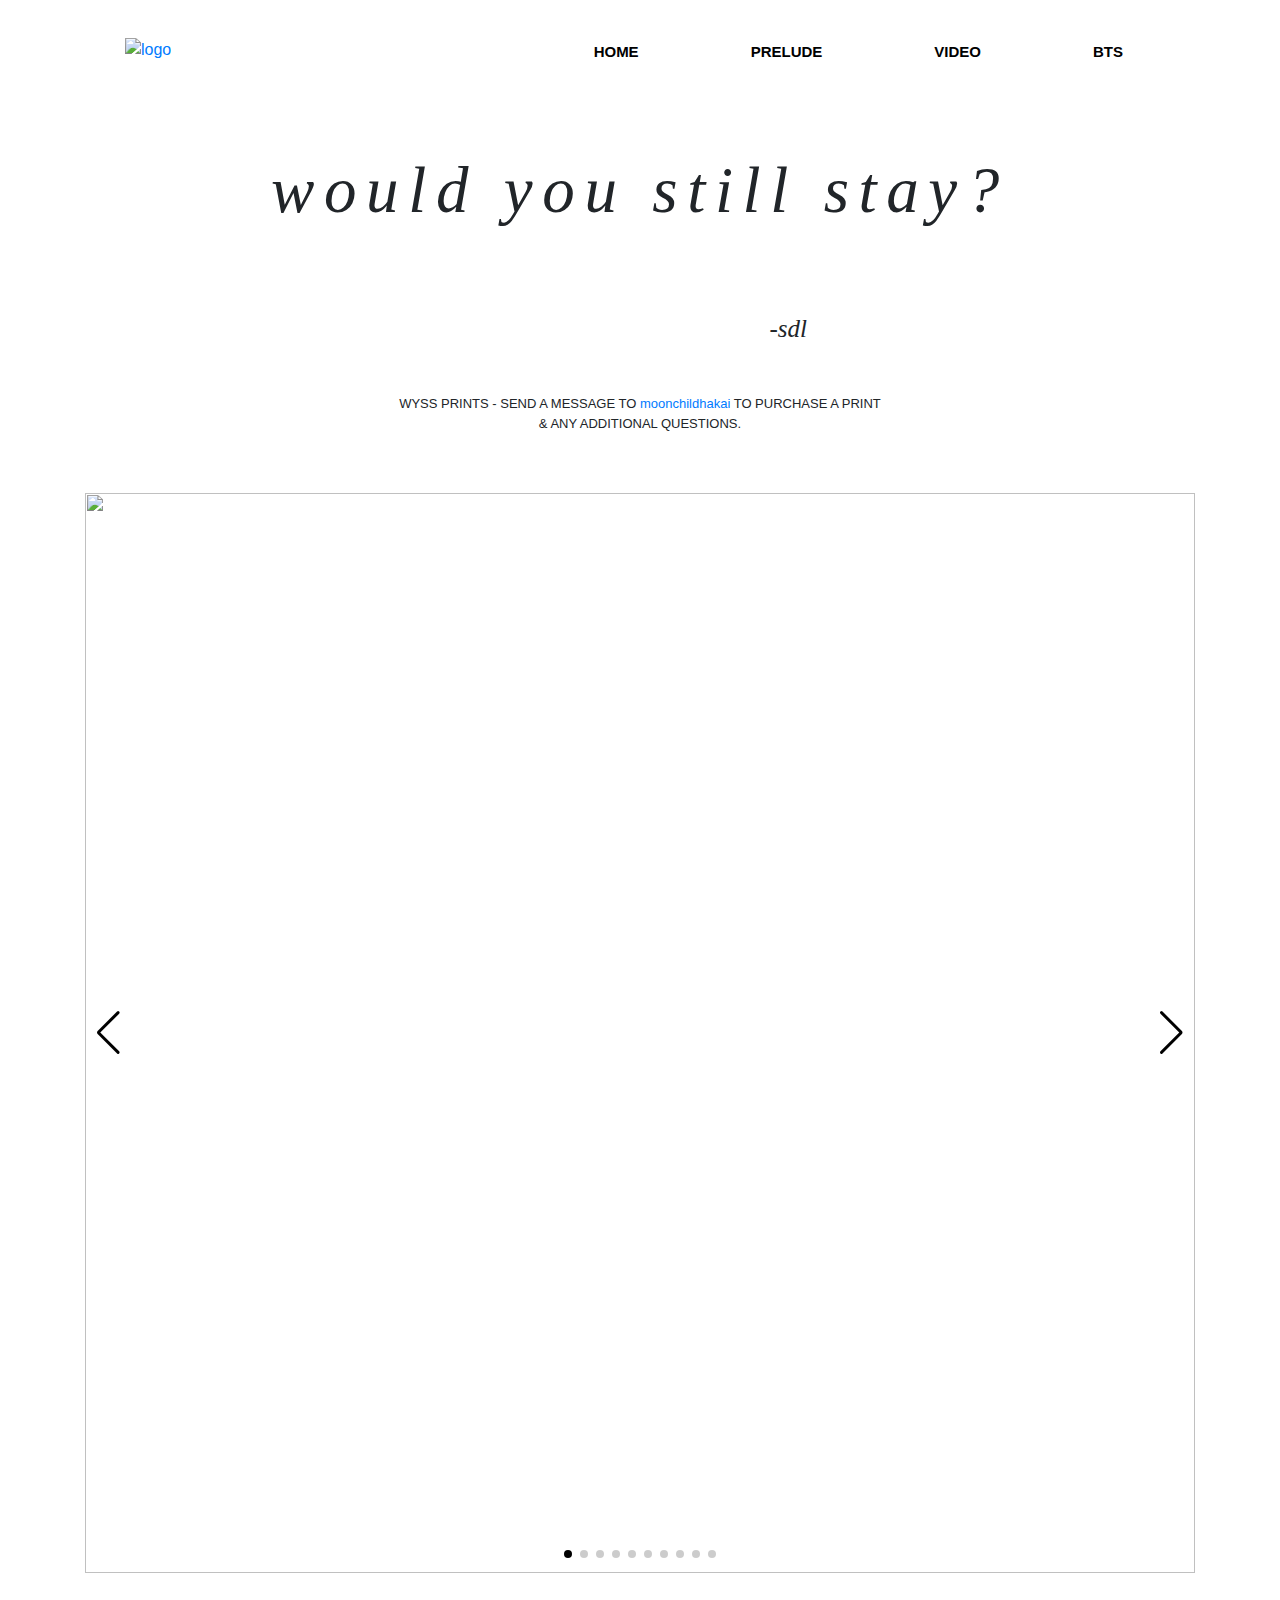
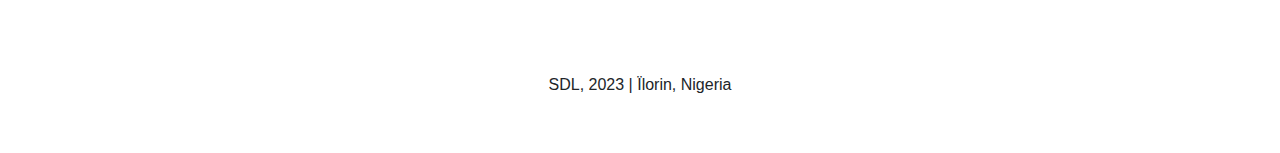
==== index.html @ eb43e737 "Update index.html" ====
<!DOCTYPE html>
<html lang="en">
<head>
    <meta charset="UTF-8">
    <meta name="viewport" content="width=device-width, initial-scale=1.0">
    <title>SDL- WOULD U STILL STAY?</title>
    <link rel="stylesheet" href="index.css">
    <link rel="stylesheet" href="https://cdn.jsdelivr.net/npm/bootstrap@4.3.1/dist/css/bootstrap.min.css" integrity="sha384-ggOyR0iXCbMQv3Xipma34MD+dH/1fQ784/j6cY/iJTQUOhcWr7x9JvoRxT2MZw1T" crossorigin="anonymous">
    <link rel="stylesheet" href="https://fonts.google.com">
    <link rel="stylesheet" href="https://cdnjs.cloudflare.com/ajax/libs/font-awesome/6.4.0/css/all.min.css"/>
    <script src="https://kit.fontawesome.com/a59b9b09ab.js" crossorigin="anonymous"></script>
    <link rel="stylesheet" href="https://cdn.jsdelivr.net/npm/swiper@10/swiper-bundle.min.css"/>
</head>
<body>
    <div class="container nav-container">
        <div class="logo">
            <a href="#"><img src="images/sdl new pfp 2023 png.png" alt="logo"></a>
        </div>
        <div class="links">
            <nav class="navbar navbar-expand-lg bg-body-tertiary">
                <input type="checkbox"  id="check">
                <label for="check" class="checkbtn">
                <i class="fas fa-bars"></i>
                </label>

                <ul>
                    <li><a class="nav-item nav-link" id="active" href="index.html">HOME</a></li>
                    <li><a class="nav-item nav-link" href="prelude.html">PRELUDE</a></li>
                    <li><a class="nav-item nav-link" href="video.html">VIDEO</a></li>
                    <li><a class="nav-item nav-link" href="bts.html">BTS</a></li>
                </ul>
            </nav>
        </div>
    </div>


    <div class="container text-container">
        <div class="first">
            <h1>would you still stay?</h1>
            <br>
            <p>-sdl</p>
        </div>
        
        <div class="last">
            <p class="buy"> WYSS PRINTS - SEND A MESSAGE TO <a href="https://ig.me/m/envisi0n_">moonchildhakai</a> TO PURCHASE A PRINT <br>& ANY ADDITIONAL QUESTIONS.</p>
        </div>
        
    </div>


    <div class="container swiper-container">
        <div class="wrap">
            <div class="swiper">
                <div class="swiper-wrapper">
                    <div class="swiper-slide"><img src="images/1 -deni_s eye.jpg" alt="">
                    </div>
                    <div class="swiper-slide"><img src="images/2 -eventually.jpg" alt="">
                    </div>
                    <div class="swiper-slide"><img src="images/3 -kelechi_s rage.jpg" alt=""></div>
                    <div class="swiper-slide"><img src="images/4 -innocence-ignorance.jpg" alt=""></div>
                    <div class="swiper-slide"><img src="images/5 -indigo broke my heart.jpg" alt=""></div>
                    <div class="swiper-slide"><img src="images/6 -behind this image is god.jpg" alt=""></div>
                    <div class="swiper-slide"><img src="images/7 -deathwish, but i could never wish for death .jpg" alt=""></div>
                    <div class="swiper-slide"><img src="images/8 -equilibrium.jpg" alt=""></div>
                    <div class="swiper-slide"><img src="images/9 - love cakes.jpg" alt=""></div>
                    <div class="swiper-slide"><img src="images/10 -WYSS.jpg" alt=""></div> 
                </div>
                <div class="swiper-pagination"></div>
                    <div class="swiper-button-prev"></div>
                    <div class="swiper-button-next"></div>
            </div>
        </div>
    </div>

    <script src="https://cdn.jsdelivr.net/npm/swiper@10/swiper-bundle.min.js"></script>

        <script>
          const swiper = new Swiper('.swiper', {
              autoplay: {
                  delay: 3000,
                  disableOnInteraction: false,
              },
              loop: true,

              // If we need pagination
              pagination: {
                  el: '.swiper-pagination',
                  clickable: true,
              },

              // Navigation arrows
              navigation: {
                  nextEl: '.swiper-button-next',
                  prevEl: '.swiper-button-prev',
              },

              });
        </script>


    <div class="container footer-container">
        <p>SDL, 2023 | Ïlorin, Nigeria</p>
    </div>

</body>
</html>
---- index.css ----
* {
    box-sizing: border-box;
    padding: 0;
    margin: 0;
    list-style: none;
    text-decoration: none;
    text-align: center;
}

body {
    overflow-x: hidden;
    font-family: 'Poppins', sans-serif;
}

.container {
    width: 100%;
    margin-left: auto;
    margin-right: auto;
    padding-left: 0.5rem;
    padding-right: 0.5rem;
}

.nav-container {
    width: 100%;
    display: flex;
    justify-content: space-between;
    align-items: center;
    margin: 0 auto;
    font-family: 'Montserrat', sans-serif;
}

.logo img {
    width: 50px;
    height: 50px;
    margin-top: 10px;
    margin-left: 20px;
}

#check {
    display: none;
}

.checkbtn {
    cursor: pointer;
    font-size: 1.5rem;
    padding-top: 1.5rem;
}

#check:checked ~ ul {
    right: 0;
}

.btn-outline {
    background-color: transparent;
}

.links nav ul {
    display: flex;
    flex-direction: column;
    justify-content: space-around;
    align-items: center;
    width: 40%;
    min-height: 550px;
    background-color: rgb(27, 26, 26);
    position: fixed;
    top: 100px;
    right: -100%;
    text-align: center;
    transition: all .5s;
    z-index: 98;
}

.links nav ul li {
    display: flex;
    flex-direction: column;
    justify-content: space-between;
    align-items: center;
}

.links nav ul li a {
    position: relative;
    top: 25px;
    color: #fff;
    text-decoration: none;
    padding-bottom: 4px;
}

.links nav ul li a:hover {
    color: red;
}

#active {
    color: red;
}
.text-container {
    width: 100%;
    display: flex;
    flex-direction: column;
    margin: 0 auto;
    align-items: center;
}

.text-container h1{
    font-style: italic;
    letter-spacing: .2rem;
    font-size: 35px;
    font-family: 'Times New Roman', Times, serif;
    margin-top: 60px;
}

.first {
    display: flex;
    flex-direction: column;
}

.first p {
   font-family: 'Times New Roman', Times, serif;
   font-style: italic;
   font-size: 27px;
}

.buy {
    margin-top: 20px;
    font-size: small;
    width: 100%;
    margin-bottom: 60px;
    margin-top: 80px;
}

.wrap {
    width: 100%;
    height: 70vh;
    background: #fff;
    display: flex;
    align-items: center;
    justify-content: center;
    object-fit: cover;   
}

.swiper-container {
    width: 100%;
}

.swiper {
    width: 100%;
    height: fit-content;
}

.swiper-slide img {
    width: 100%;
    height: 70vh;
    display: flex;
    object-fit: cover;
}

.swiper .swiper-button-prev {
    color: black;
}

.swiper .swiper-button-next {
    color: black;
}
.swiper .swiper-pagination-bullet-active {
    background: black;
}

.footer-container {
    padding-top: 100px;
    padding-bottom: 40px;
}


/* MEDIA QUERIES */
@media (min-width: 475px) {
    .container {
        max-width: 475px;
    }

    .first p {
        align-self: flex-end;
        justify-self: start;
        position: relative;
        top: 49px;
        right: 202px;
        font-family: 'Times New Roman', Times, serif;
        font-style: italic;
        font-size: 25px;
     }

}

@media (min-width: 640px) {
    .container {
        max-width: 640px;
    }

}

@media (min-width: 768px) {
    .container {
        max-width: 768px;
    }

    .text-container h1{
        font-style: italic;
        letter-spacing: .4rem;
        font-size: 50px;
        font-family: 'Times New Roman', Times, serif;
        margin-top: 60px;
    }

    
    #check {
        display: none;
    }


    .checkbtn {
        display: none;
        cursor: pointer;
        font-size: x-large;
        padding-left: 40px;
    }
    
    .logo img {
        width: 60px;
        height: 60px;
        margin-left: 40px;
        margin-top: 10px;
    }

    .links nav ul {
        all: unset;
        display: flex;
        justify-content: space-around;
        align-items: center;
        width: 100%;
        text-align: center;
        background-color: transparent;
    }
    
    .links nav ul li {
        display: flex;
        justify-content: space-between;
        align-items: center;
        list-style: none;
       
    }
    
    .links nav ul li a {
        color: black;
        text-decoration: none;
        font-size: 15px;
        font-weight: bold;
        cursor: pointer;
        margin: 0 40px 0 40px;
        margin-bottom: 40px;
    }

    .links nav ul li a:hover {
        color: black;
        border-bottom: 2px solid black;
    }

    #active {
        color: black;
    }

    
    .wrap {
        width: 100%;
        height: 100vh;
        background: #fff;
        display: flex;
        align-items: center;
        justify-content: center;
        object-fit: cover;
        
    }
    
    .swiper {
        width: 100%;
        height: fit-content;
    }
    
    .swiper-slide img {
        width: 100%;
        height: 100vh;
        display: flex;
        object-fit: cover; 
    }
}

@media (min-width: 1024px) {
    .container {
        max-width: 1024px;
    }

    .text-container h1{
        font-style: italic;
        letter-spacing: .5rem;
        font-size: 55px;
        font-family: 'Times New Roman', Times, serif;
        margin-top: 60px;
    }
}

@media (min-width: 1280px) {
    .container {
        max-width: 1280px;
    }

    .text-container h1{
        font-style: italic;
        letter-spacing: .6rem;
        font-size: 65px;
        font-family: 'Times New Roman', Times, serif;
        margin-top: 60px;
    }

    .wrap {
        width: 100%;
        height: 120vh;
        background: #fff;
        display: flex;
        align-items: center;
        justify-content: center;
        object-fit: cover;
        
    }
    
    .swiper {
        width: 100%;
        height: fit-content;
    }
    
    .swiper-slide img {
        width: 100%;
        height: 120vh;
        display: flex;
        object-fit: cover;
        
    }
}

@media (min-width: 1536px) {
    .container {
        max-width: 1536px;
    }

    .text-container h1{
        font-style: italic;
        letter-spacing: .7rem;
        font-size: 35px;
        font-family: 'Times New Roman', Times, serif;
        margin-top: 60px;
    }


    .wrap {
        width: 100%;
        height: 130vh;
        background: #fff;
        display: flex;
        align-items: center;
        justify-content: center;
        object-fit: cover;
    }
    
    .swiper {
        width: 100%;
        height: fit-content;
    }
    
    .swiper-slide img {
        width: 100%;
        height: 130vh;
        display: flex;
        object-fit: cover;
    }
}
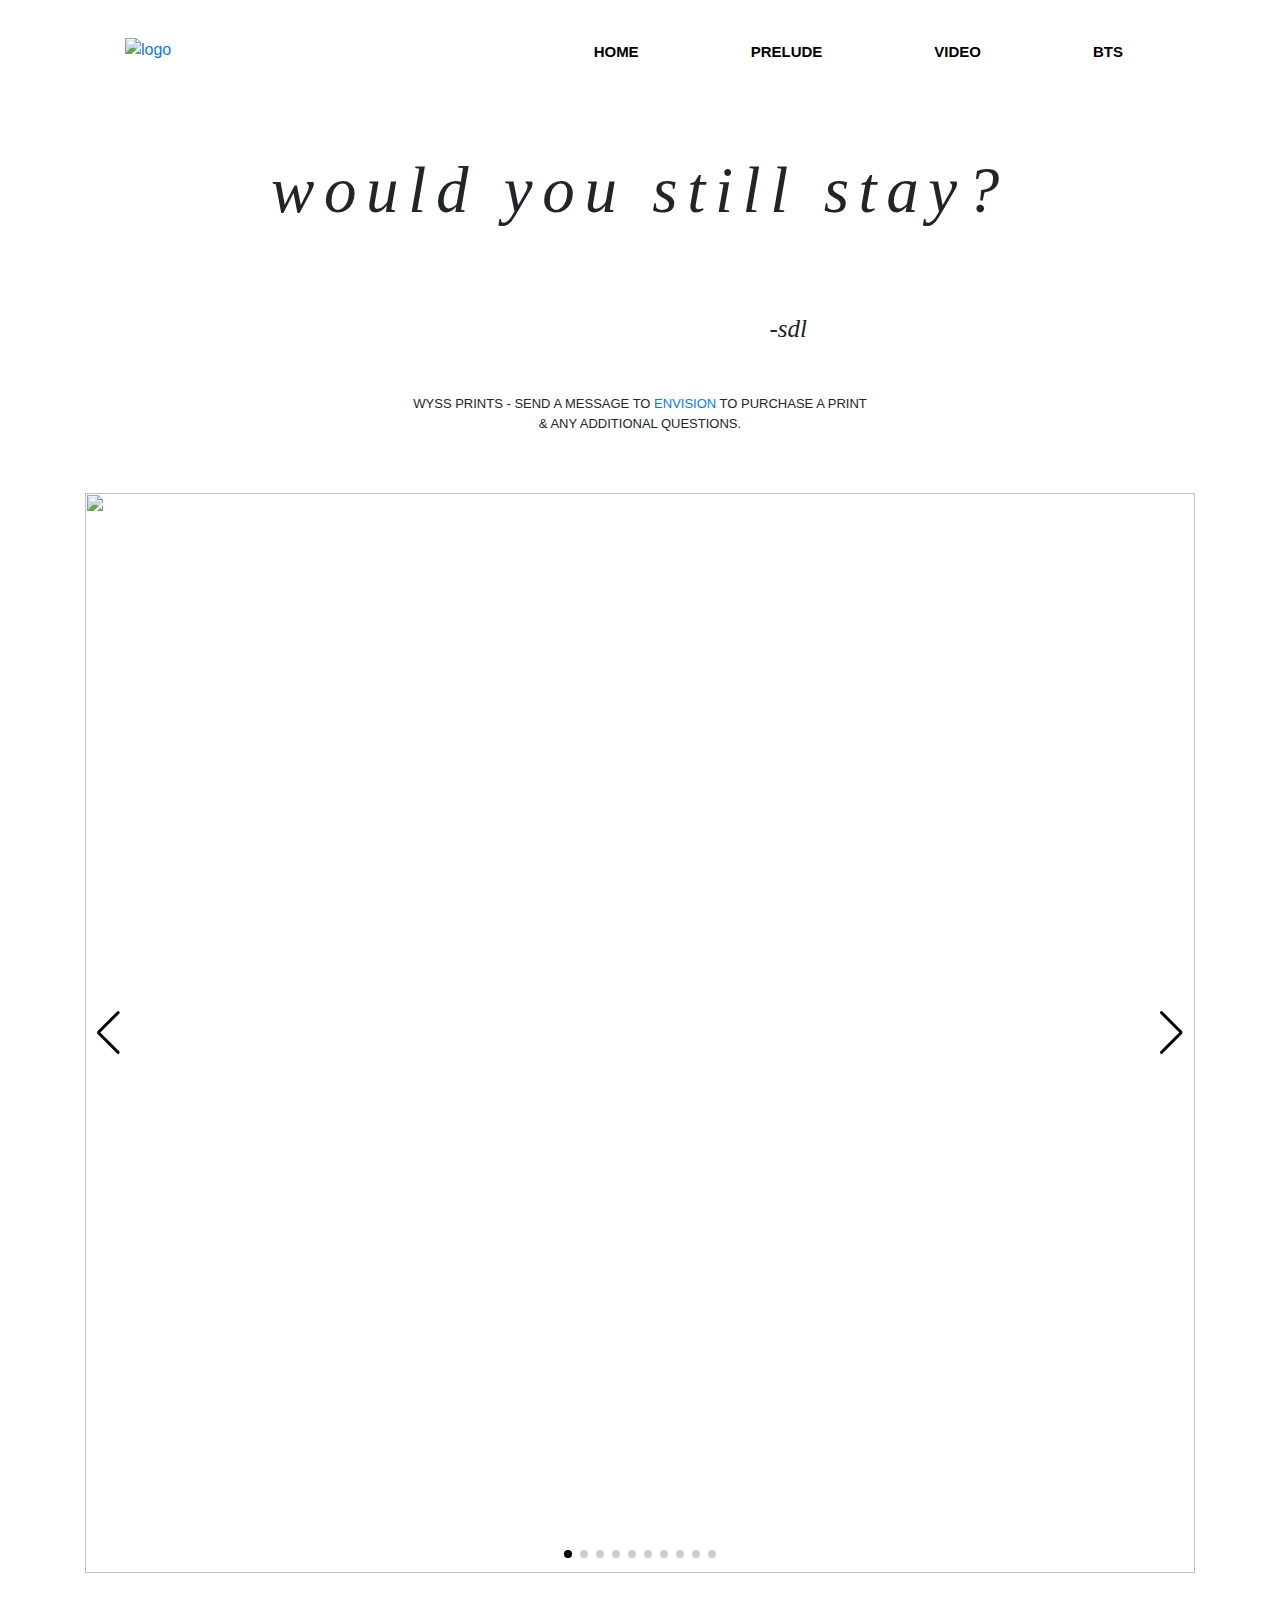
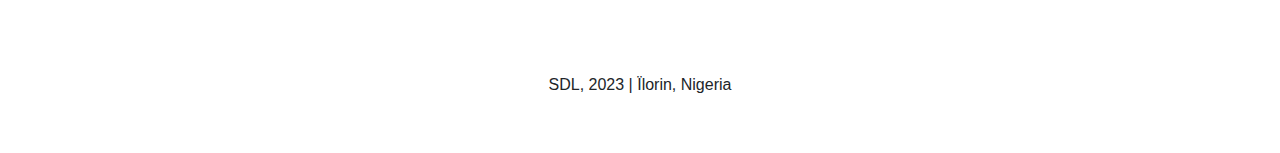
==== commit 919ab030: "index.html" ====
--- a/index.html
+++ b/index.html
@@ -14,7 +14,7 @@
 <body>
     <div class="container nav-container">
         <div class="logo">
-            <a href="#"><img src="images/sdl new pfp 2023 png.png" alt="logo"></a>
+            <a href="http://mindofsdl.com/"><img src="images/sdl new pfp 2023 png.png" alt="logo"></a>
         </div>
         <div class="links">
             <nav class="navbar navbar-expand-lg bg-body-tertiary">
@@ -42,7 +42,7 @@
         </div>
         
         <div class="last">
-            <p class="buy"> WYSS PRINTS - SEND A MESSAGE TO <a href="https://ig.me/m/envisi0n_">moonchildhakai</a> TO PURCHASE A PRINT <br>& ANY ADDITIONAL QUESTIONS.</p>
+            <p class="buy"> WYSS PRINTS - SEND A MESSAGE TO <a href="https://ig.me/m/envisi0n_">ENVISION</a> TO PURCHASE A PRINT <br>& ANY ADDITIONAL QUESTIONS.</p>
         </div>
         
     </div>
